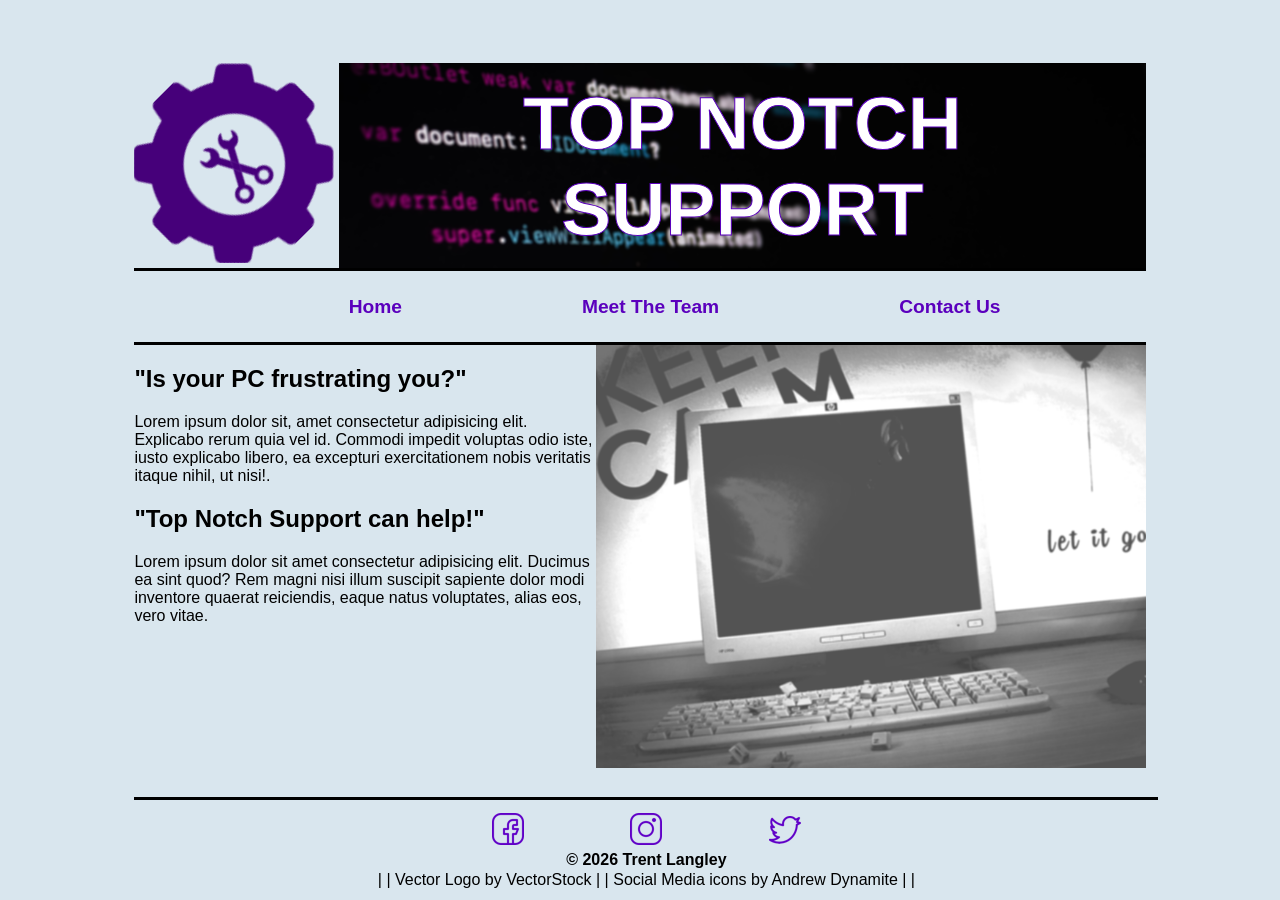
==== index.html @ bc92919e "send it" ====
<!DOCTYPE html>
<html lang="en">
<head>
    <meta charset="UTF-8">
    <meta http-equiv="X-UA-Compatible" content="IE=edge">
    <meta name="viewport" content="width=device-width, initial-scale=1.0">
    <title>Top Notch Support</title>
    <link rel="stylesheet" href="css/main.css">
</head>
<body>
    <main>
    <header>
        <div>
            <div id="logo">
                <img src="./img/logo_small.png" alt="Purple gear with two crossed wrenches in its center">
            </div>
            <div id="header">
                Top Notch Support
            </div>
        </div>
    </header>
    <nav class="navBar">
        <ul>
            <li><a href="./index.html">Home</a></li>
            <li><a href="html/gallery.html">Meet The Team</a></li>
            <li><a href="html/contact.html">Contact Us</a></li>
        </ul>
    </nav>
        <div id="image1">
            <img src="./img/troubleshooting_small.png" alt="Black and white image of an old computer monitor with a pair of scissors driven through it. A damaged keyboard lies under the monitor, some of its keys scattered about the desk. The phrases Keep Calm and Let It Go are painted on the wall, along with a picture of a balloon.">
        </div>
        <article class="infoBlock">
            <h1>"Is your PC frustrating you?"</h1>
            <section>Lorem ipsum dolor sit, amet consectetur adipisicing elit. Explicabo rerum quia vel id. Commodi impedit voluptas odio iste, iusto explicabo libero, ea excepturi exercitationem nobis veritatis itaque nihil, ut nisi!.</section>
        </article>
        <article class="infoBlock">
            <h1>"Top Notch Support can help!"</h1>
            <section>Lorem ipsum dolor sit amet consectetur adipisicing elit. Ducimus ea sint quod? Rem magni nisi illum suscipit sapiente dolor modi inventore quaerat reiciendis, eaque natus voluptates, alias eos, vero vitae.</section>
        </article>
    <footer>
        <div id="socials">
            <span>
                <a href="https://facebook.com/"><img src="./img/facebook.png" alt="Facebook Icon"></a>
            </span>
            <span>
                <a href="https://instagram.com/"><img src="./img/insta.png" alt="Instagram Icon"></a>
            </span>
            <span>
                <a href="https://x.com/"><img src="./img/xformerlytwitter.png" alt="X (formerly Twitter) Icon"></a>
            </span>
        </div>
        <div id="copy">
            <span>
                <h4>© 2026 Trent Langley</h4>
            </span>
        </div>
        <div id="attributions">
            <a href="https://www.vectorstock.com/royalty-free-vector/gear-service-tools-job-icon-logo-design-vector-49820622" target="_blank">| | Vector Logo by VectorStock |</a>
            <a href="https://www.flaticon.com/packs/social-media-850" target="_blank">| Social Media icons by Andrew Dynamite | |</a>
        </div>
    </footer>
</main>
</body>
</html>
---- css/main.css ----
* {
    background-color: rgb(217, 230, 238);
    font-family: 'Segoe UI', Tahoma, Geneva, Verdana, sans-serif;
}

main {
    margin-left: 10%;
    margin-right: 10%;
    margin-bottom: 10%;
    margin-top: 5%;
    align-content: center;
}

.navBar {
    width: auto;
    display: flex;
    height: 3%;
    line-height: 10px;
    justify-content: space-around;
    align-content: center;
    position: sticky;
    top: 0;
    border-bottom-style: solid;
    border-top-style: solid;
}

.navBar ul {
    display: inline-flex;
    width: 100%;
    flex-direction: row;
    margin-left: 20%;
    margin-right: 20%;
    gap: 30%;
    list-style: none;
    padding: 10px;
}

.navBar li {
    display: inline;
    min-width: fit-content;
}

.navBar li a {
    font-size: larger;
    font-weight: bold;
    align-items: center;
    min-height: 15px;
    text-decoration: none;
    color: hsl(269, 100%, 37%);
    display: inline-flex;
    padding: 2px;
}

.navBar a:hover {
    color: white;
    background-color: hsl(269, 100%, 37%);
}

#logo {
    float: left;
    height: 205px;
    width: 205px;
    padding: 0;
    margin: 0;
}

#header {
    color: white;
    text-transform: uppercase;
    -webkit-text-stroke: 1px hsl(269, 100%, 37%);
    font-size: 75px;
    font-weight: bold;
    height: 205px;
    width: auto;
    min-width: 445px;
    align-content: center;
    text-align: center;
    overflow: hidden;
    background-image: url("../img/header_small.png");
    background-repeat: none;
    background-size: cover;
}

footer {
    height: 100px;
    width: 80%;
    margin-right: auto;
    border-top-style: solid;
    align-content: center;
    text-align: center;
    position: fixed;
    bottom: 0;
}

#socials {
    align-content: center;
    margin-top: 2px;
    margin-bottom: 2px;
}

#socials span {
    margin-left: 5%;
    margin-right: 5%;
}

#attributions a {
    color: black;
    text-decoration: none;
}

#attributions a:hover {
    color: green;
    background-color:hsl(269, 100%, 37%);
}

#image1 img {
    width: 550px;
    height: auto;
    float: right;
}

.infoBlock {
    font-weight: 500;
}

#copy h4 {
    margin: 2px;
}

img.team {
    max-width: 250px;
    max-height: 350px;
}

div.gallery {
    display: flex;
    flex-wrap: wrap;
    justify-content: space-around;
}

.gallery div {
    max-width: 250px;
}

#details {
    position: absolute;
    bottom: 100px;
    right: 10%;
}

@media (min-width: 600px) { 

}
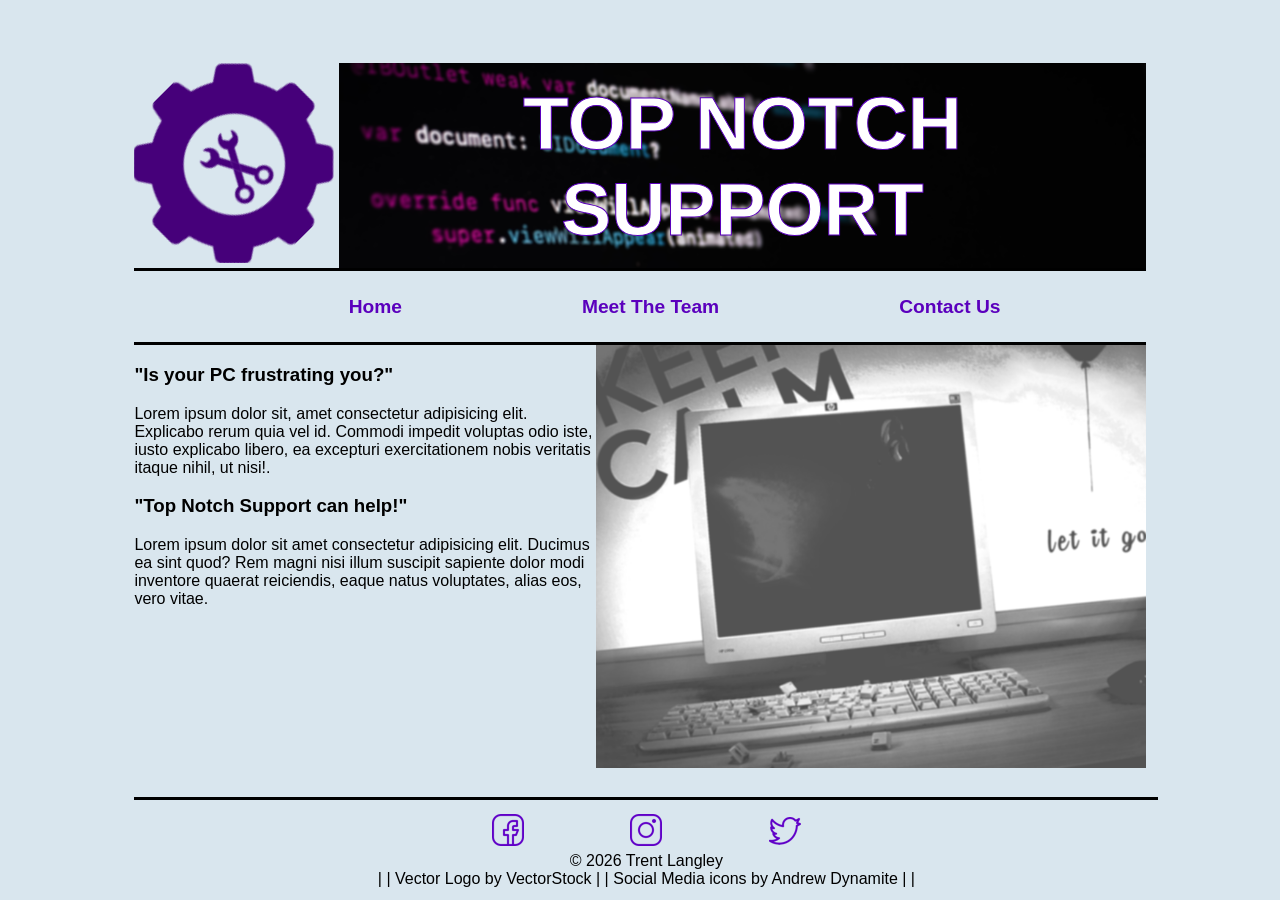
==== commit 4114948a: "index and footer fixes" ====
--- a/index.html
+++ b/index.html
@@ -19,7 +19,7 @@
             </div>
         </div>
     </header>
-    <nav class="navBar">
+    <nav class="navbar">
         <ul>
             <li><a href="./index.html">Home</a></li>
             <li><a href="html/gallery.html">Meet The Team</a></li>
@@ -29,29 +29,33 @@
         <div id="image1">
             <img src="./img/troubleshooting_small.png" alt="Black and white image of an old computer monitor with a pair of scissors driven through it. A damaged keyboard lies under the monitor, some of its keys scattered about the desk. The phrases Keep Calm and Let It Go are painted on the wall, along with a picture of a balloon.">
         </div>
-        <article class="infoBlock">
-            <h1>"Is your PC frustrating you?"</h1>
-            <section>Lorem ipsum dolor sit, amet consectetur adipisicing elit. Explicabo rerum quia vel id. Commodi impedit voluptas odio iste, iusto explicabo libero, ea excepturi exercitationem nobis veritatis itaque nihil, ut nisi!.</section>
+        <article class="infoblock">
+            <section>
+                <h1>"Is your PC frustrating you?"</h1>
+                Lorem ipsum dolor sit, amet consectetur adipisicing elit. Explicabo rerum quia vel id. Commodi impedit voluptas odio iste, iusto explicabo libero, ea excepturi exercitationem nobis veritatis itaque nihil, ut nisi!.
+            </section>
         </article>
-        <article class="infoBlock">
-            <h1>"Top Notch Support can help!"</h1>
-            <section>Lorem ipsum dolor sit amet consectetur adipisicing elit. Ducimus ea sint quod? Rem magni nisi illum suscipit sapiente dolor modi inventore quaerat reiciendis, eaque natus voluptates, alias eos, vero vitae.</section>
+        <article class="infoblock">
+            <section>
+                <h1>"Top Notch Support can help!"</h1>
+                Lorem ipsum dolor sit amet consectetur adipisicing elit. Ducimus ea sint quod? Rem magni nisi illum suscipit sapiente dolor modi inventore quaerat reiciendis, eaque natus voluptates, alias eos, vero vitae.
+            </section>
         </article>
     <footer>
         <div id="socials">
             <span>
-                <a href="https://facebook.com/"><img src="./img/facebook.png" alt="Facebook Icon"></a>
+                <a href="https://facebook.com/"><img src="./img/facebook.png" alt="Logo for Facebook"></a>
             </span>
             <span>
-                <a href="https://instagram.com/"><img src="./img/insta.png" alt="Instagram Icon"></a>
+                <a href="https://instagram.com/"><img src="./img/insta.png" alt="Logo for Instagram"></a>
             </span>
             <span>
-                <a href="https://x.com/"><img src="./img/xformerlytwitter.png" alt="X (formerly Twitter) Icon"></a>
+                <a href="https://x.com/"><img src="./img/xformerlytwitter.png" alt="Logo for X (formerly Twitter)"></a>
             </span>
         </div>
         <div id="copy">
             <span>
-                <h4>© 2026 Trent Langley</h4>
+                © 2026 Trent Langley
             </span>
         </div>
         <div id="attributions">
--- a/css/main.css
+++ b/css/main.css
@@ -1,153 +1,149 @@
 * {
-    background-color: rgb(217, 230, 238);
-    font-family: 'Segoe UI', Tahoma, Geneva, Verdana, sans-serif;
+  background-color: rgb(217, 230, 238);
+  font-family: 'Segoe UI', Tahoma, Geneva, Verdana, sans-serif;
 }
 
 main {
-    margin-left: 10%;
-    margin-right: 10%;
-    margin-bottom: 10%;
-    margin-top: 5%;
-    align-content: center;
+  margin-left: 10%;
+  margin-right: 10%;
+  margin-bottom: 10%;
+  margin-top: 5%;
+  align-content: center;
 }
 
-.navBar {
-    width: auto;
-    display: flex;
-    height: 3%;
-    line-height: 10px;
-    justify-content: space-around;
-    align-content: center;
-    position: sticky;
-    top: 0;
-    border-bottom-style: solid;
-    border-top-style: solid;
+.navbar {
+  width: auto;
+  display: flex;
+  height: 3%;
+  line-height: 10px;
+  justify-content: space-around;
+  align-content: center;
+  position: sticky;
+  top: 0;
+  border-bottom-style: solid;
+  border-top-style: solid;
 }
 
-.navBar ul {
-    display: inline-flex;
-    width: 100%;
-    flex-direction: row;
-    margin-left: 20%;
-    margin-right: 20%;
-    gap: 30%;
-    list-style: none;
-    padding: 10px;
+.navbar ul {
+  display: inline-flex;
+  width: 100%;
+  flex-direction: row;
+  margin-left: 20%;
+  margin-right: 20%;
+  gap: 30%;
+  list-style: none;
+  padding: 10px;
 }
 
-.navBar li {
-    display: inline;
-    min-width: fit-content;
+.navbar li {
+  display: inline;
+  min-width: fit-content;
 }
 
-.navBar li a {
-    font-size: larger;
-    font-weight: bold;
-    align-items: center;
-    min-height: 15px;
-    text-decoration: none;
-    color: hsl(269, 100%, 37%);
-    display: inline-flex;
-    padding: 2px;
+.navbar li a {
+  font-size: larger;
+  font-weight: bold;
+  align-items: center;
+  min-height: 15px;
+  text-decoration: none;
+  color: hsl(269, 100%, 37%);
+  display: inline-flex;
+  padding: 2px;
 }
 
-.navBar a:hover {
-    color: white;
-    background-color: hsl(269, 100%, 37%);
+.navbar a:hover {
+  color: white;
+  background-color: hsl(269, 100%, 37%);
 }
 
 #logo {
-    float: left;
-    height: 205px;
-    width: 205px;
-    padding: 0;
-    margin: 0;
+  float: left;
+  height: 205px;
+  width: 205px;
+  padding: 0;
+  margin: 0;
 }
 
 #header {
-    color: white;
-    text-transform: uppercase;
-    -webkit-text-stroke: 1px hsl(269, 100%, 37%);
-    font-size: 75px;
-    font-weight: bold;
-    height: 205px;
-    width: auto;
-    min-width: 445px;
-    align-content: center;
-    text-align: center;
-    overflow: hidden;
-    background-image: url("../img/header_small.png");
-    background-repeat: none;
-    background-size: cover;
+  color: white;
+  text-transform: uppercase;
+  -webkit-text-stroke: 1px hsl(269, 100%, 37%);
+  font-size: 75px;
+  font-weight: bold;
+  height: 205px;
+  width: auto;
+  min-width: 445px;
+  align-content: center;
+  text-align: center;
+  overflow: hidden;
+  background-image: url("../img/header_small.png");
+  background-repeat: none;
+  background-size: cover;
 }
 
 footer {
-    height: 100px;
-    width: 80%;
-    margin-right: auto;
-    border-top-style: solid;
-    align-content: center;
-    text-align: center;
-    position: fixed;
-    bottom: 0;
+  height: 100px;
+  width: 80%;
+  margin-right: auto;
+  border-top-style: solid;
+  align-content: center;
+  text-align: center;
+  position: fixed;
+  bottom: 0;
 }
 
 #socials {
-    align-content: center;
-    margin-top: 2px;
-    margin-bottom: 2px;
+  align-content: center;
+  margin-top: 2px;
+  margin-bottom: 2px;
 }
 
 #socials span {
-    margin-left: 5%;
-    margin-right: 5%;
+  margin-left: 5%;
+  margin-right: 5%;
 }
 
 #attributions a {
-    color: black;
-    text-decoration: none;
+  color: black;
+  text-decoration: none;
 }
 
 #attributions a:hover {
-    color: green;
-    background-color:hsl(269, 100%, 37%);
+  color: green;
+  background-color:hsl(269, 100%, 37%);
 }
 
 #image1 img {
-    width: 550px;
-    height: auto;
-    float: right;
+  width: 550px;
+  height: auto;
+  float: right;
 }
 
-.infoBlock {
-    font-weight: 500;
+.infoblock {
+  font-weight: 500;
 }
 
 #copy h4 {
-    margin: 2px;
+  margin: 2px;
 }
 
 img.team {
-    max-width: 250px;
-    max-height: 350px;
+  max-width: 250px;
+  max-height: 350px;
 }
 
 div.gallery {
-    display: flex;
-    flex-wrap: wrap;
-    justify-content: space-around;
+  display: flex;
+  flex-wrap: wrap;
+  justify-content: space-around;
 }
 
 .gallery div {
-    max-width: 250px;
+  max-width: 250px;
 }
 
 #details {
-    position: absolute;
-    bottom: 100px;
-    right: 10%;
-}
-
-@media (min-width: 600px) { 
-
+  position: absolute;
+  bottom: 100px;
+  right: 10%;
 }
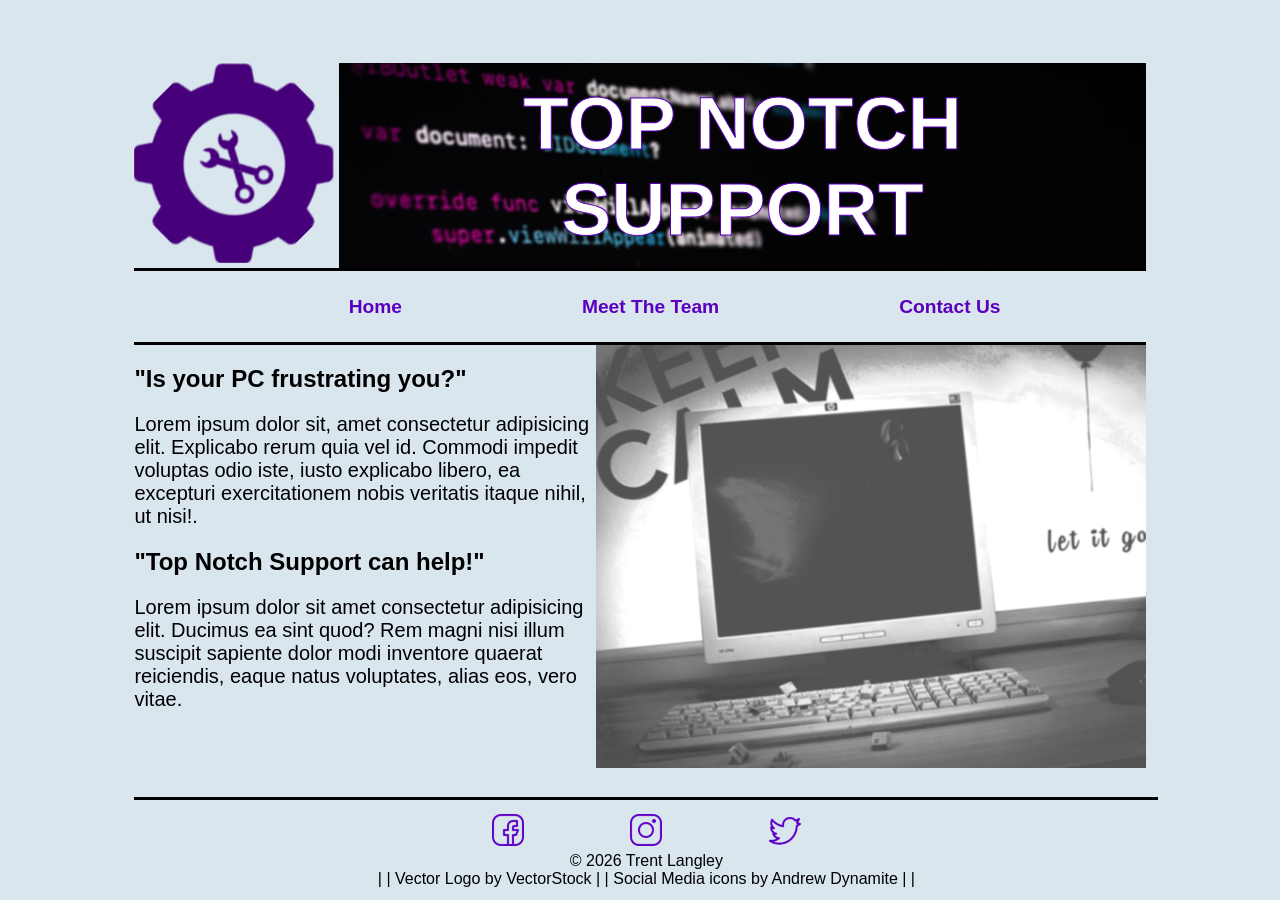
==== commit bda52db0: "validation updates" ====
--- a/index.html
+++ b/index.html
@@ -30,16 +30,15 @@
             <img src="./img/troubleshooting_small.png" alt="Black and white image of an old computer monitor with a pair of scissors driven through it. A damaged keyboard lies under the monitor, some of its keys scattered about the desk. The phrases Keep Calm and Let It Go are painted on the wall, along with a picture of a balloon.">
         </div>
         <article class="infoblock">
-            <section>
-                <h1>"Is your PC frustrating you?"</h1>
+            <h1>"Is your PC frustrating you?"</h1>
+            <p class="filler">
                 Lorem ipsum dolor sit, amet consectetur adipisicing elit. Explicabo rerum quia vel id. Commodi impedit voluptas odio iste, iusto explicabo libero, ea excepturi exercitationem nobis veritatis itaque nihil, ut nisi!.
-            </section>
-        </article>
-        <article class="infoblock">
-            <section>
-                <h1>"Top Notch Support can help!"</h1>
+            </p>
+        
+            <h1>"Top Notch Support can help!"</h1>
+            <p class="filler">
                 Lorem ipsum dolor sit amet consectetur adipisicing elit. Ducimus ea sint quod? Rem magni nisi illum suscipit sapiente dolor modi inventore quaerat reiciendis, eaque natus voluptates, alias eos, vero vitae.
-            </section>
+            </p>
         </article>
     <footer>
         <div id="socials">
--- a/css/main.css
+++ b/css/main.css
@@ -146,4 +146,13 @@
   position: absolute;
   bottom: 100px;
   right: 10%;
+}
+
+p.filler {
+    font-size: 125%;
+    font-weight: 300;
+}
+
+h1.imagetitle {
+    font-size: 120%;
 }
